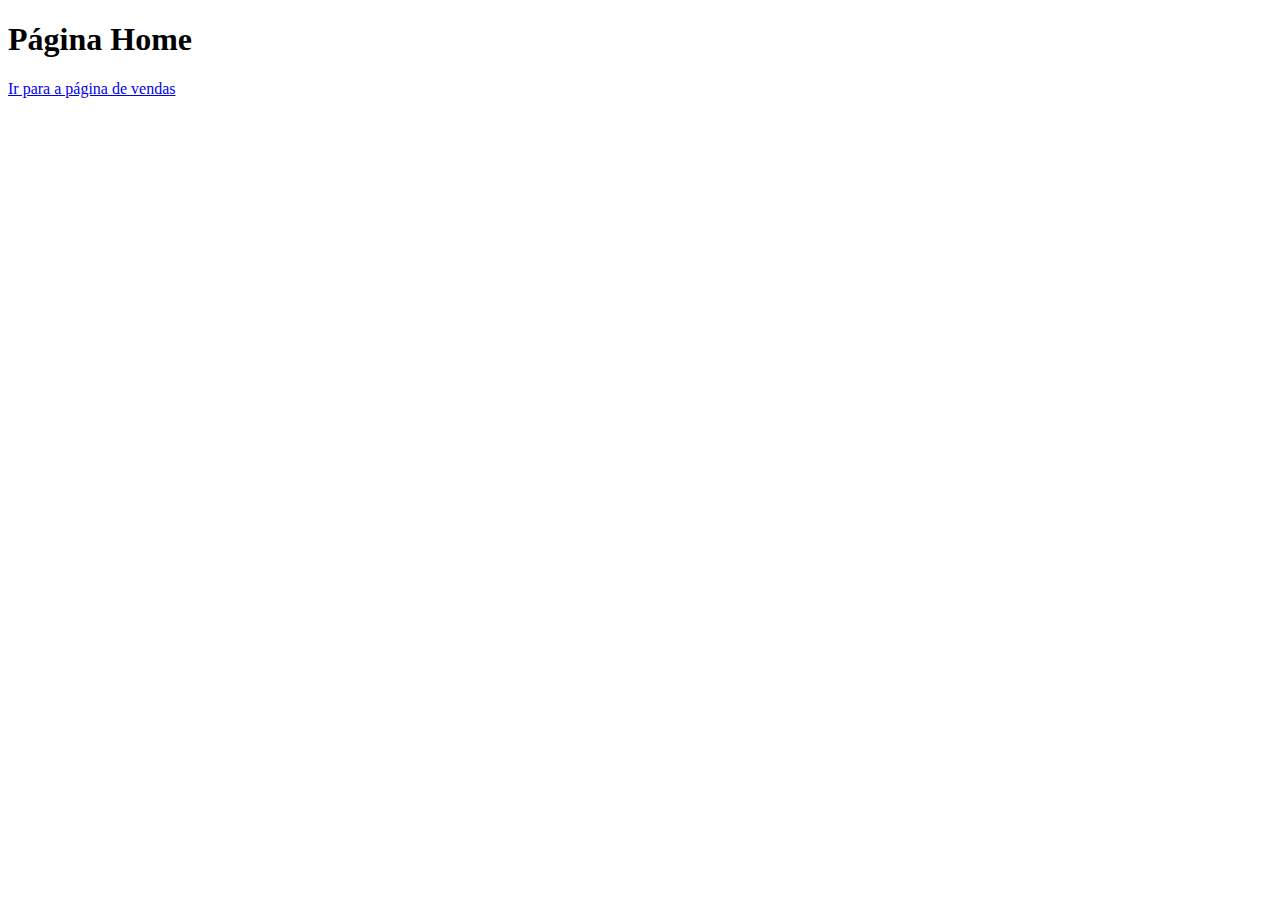
==== index.html @ d20efce9 "main" ====
<!DOCTYPE html>
<html lang="en">
<head>
    <meta charset="UTF-8">
    <meta name="viewport" content="width=, initial-scale=1.0">
    <title>Site de Vendas</title>
</head>
<body>
    <h1>Página Home</h1>
    <a href="vendas.html">Ir para a página de vendas</a>
</body>
</html>
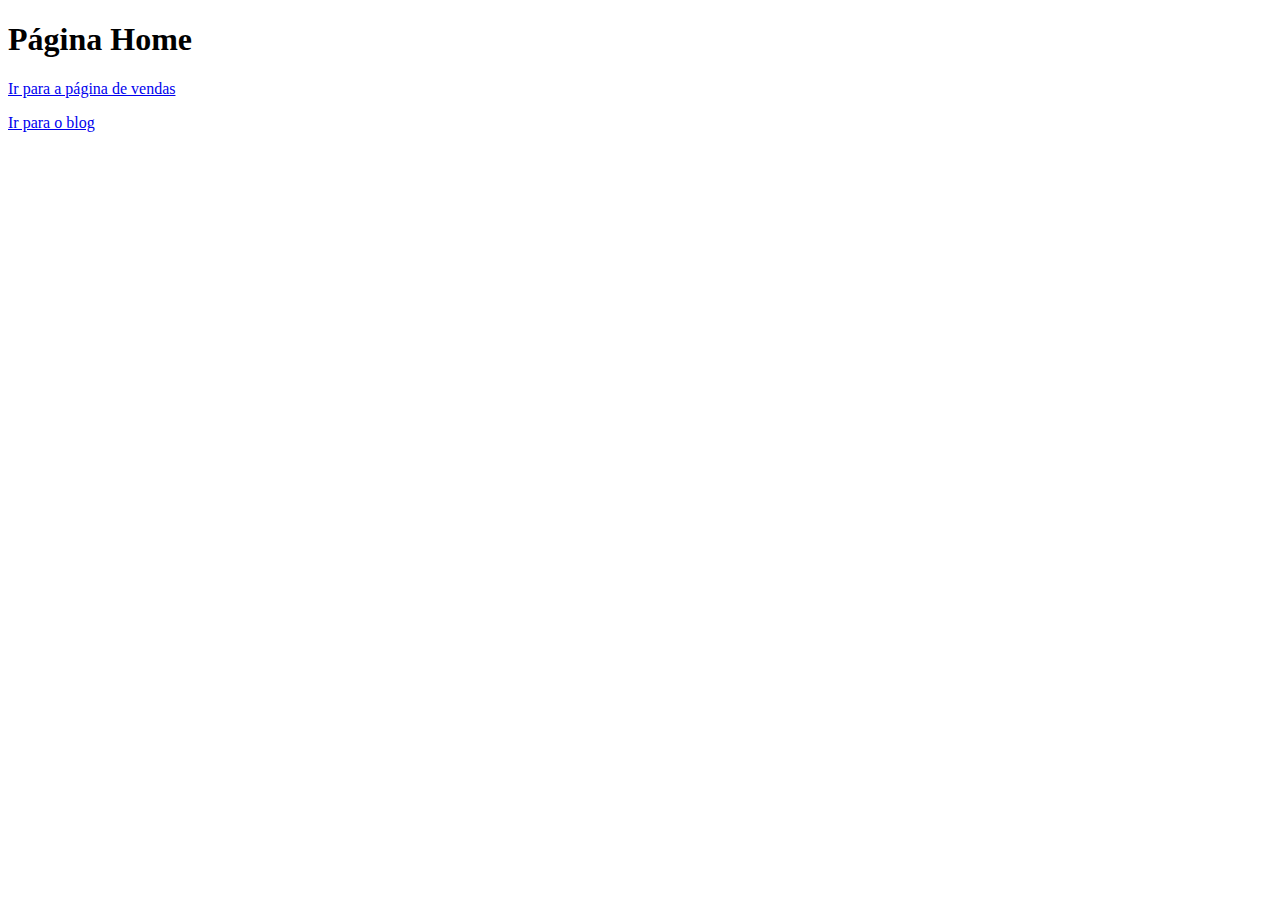
==== commit cd3deec2: "Adicionado o link para a página do blog" ====
--- a/index.html
+++ b/index.html
@@ -8,5 +8,7 @@
 <body>
     <h1>Página Home</h1>
     <a href="vendas.html">Ir para a página de vendas</a>
+    <p></p> 
+    <a href="blog.html">Ir para o blog</a>
 </body>
 </html>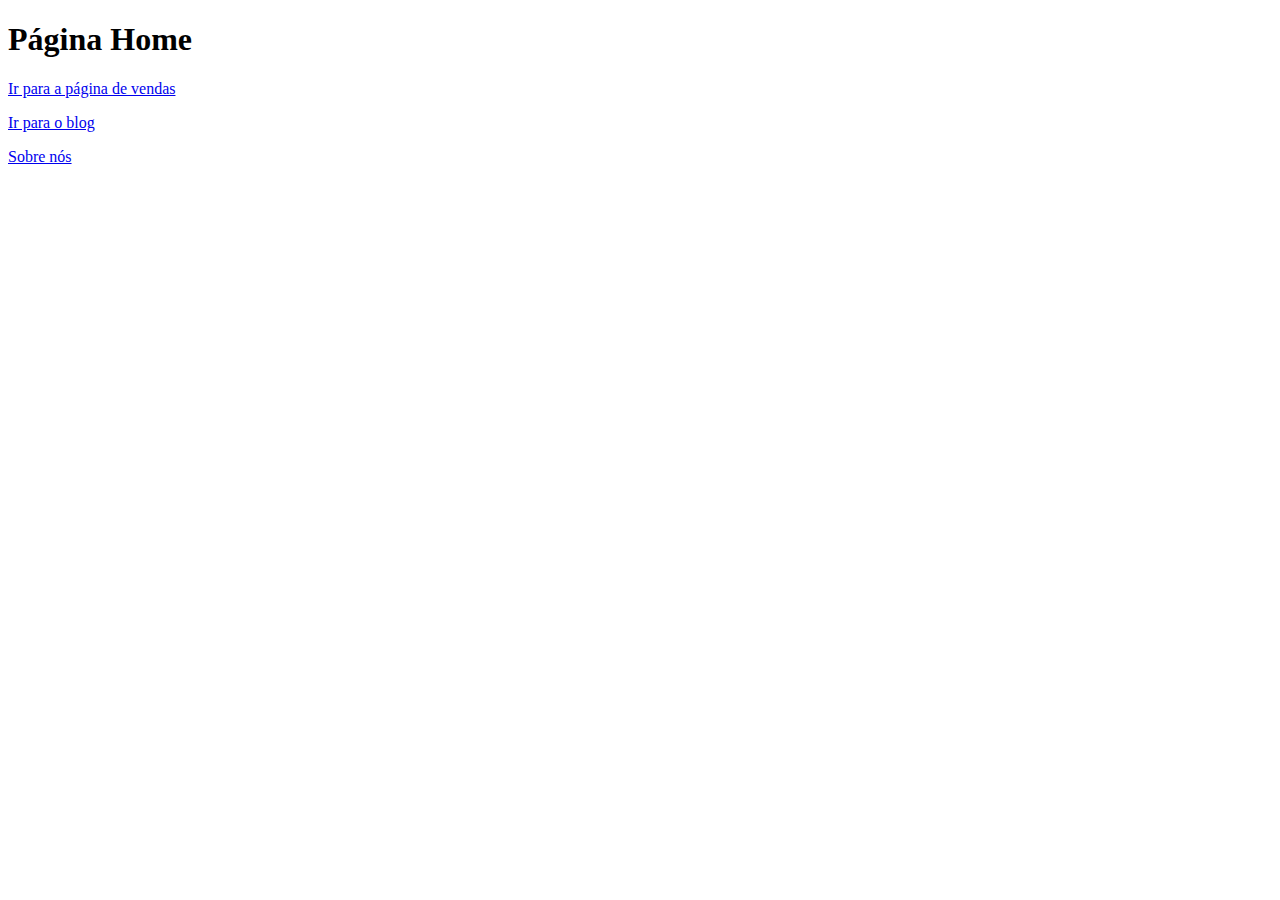
==== commit cc9c1fca: "Adicionado o link para a página Sobre nós" ====
--- a/index.html
+++ b/index.html
@@ -10,5 +10,7 @@
     <a href="vendas.html">Ir para a página de vendas</a>
     <p></p> 
     <a href="blog.html">Ir para o blog</a>
+    <p></p>
+    <a href="sobre.html">Sobre nós</a>
 </body>
 </html>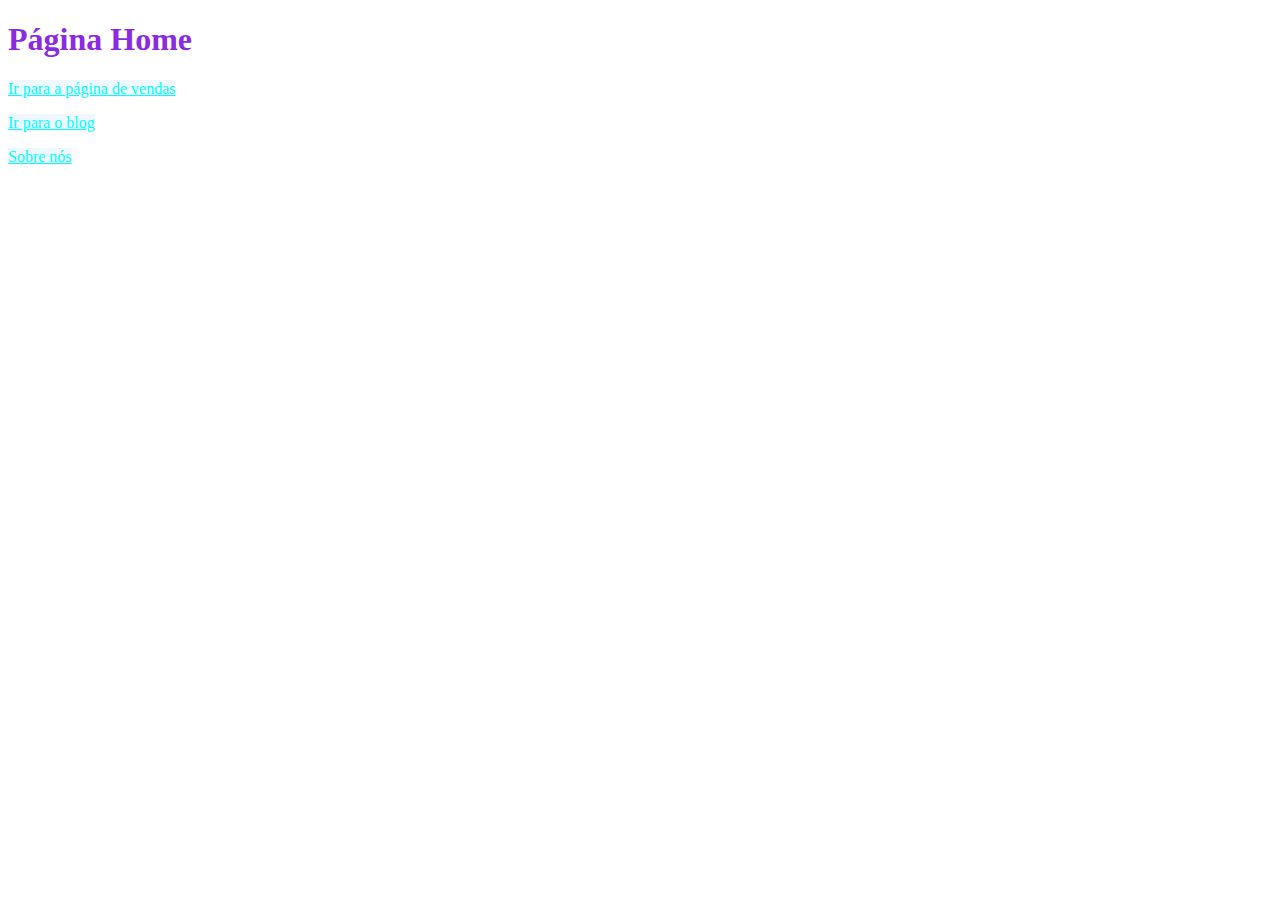
==== commit d649c693: "Adicionado CSS simples" ====
--- a/index.html
+++ b/index.html
@@ -3,7 +3,9 @@
 <head>
     <meta charset="UTF-8">
     <meta name="viewport" content="width=, initial-scale=1.0">
+    <link rel="stylesheet" href="style.css">
     <title>Site de Vendas</title>
+
 </head>
 <body>
     <h1>Página Home</h1>
--- a/style.css
+++ b/style.css
@@ -0,0 +1,8 @@
+body {
+    color:blueviolet
+}
+a {
+    color: aqua;
+    background-color: aliceblue;
+    margin: top 0; 
+}
